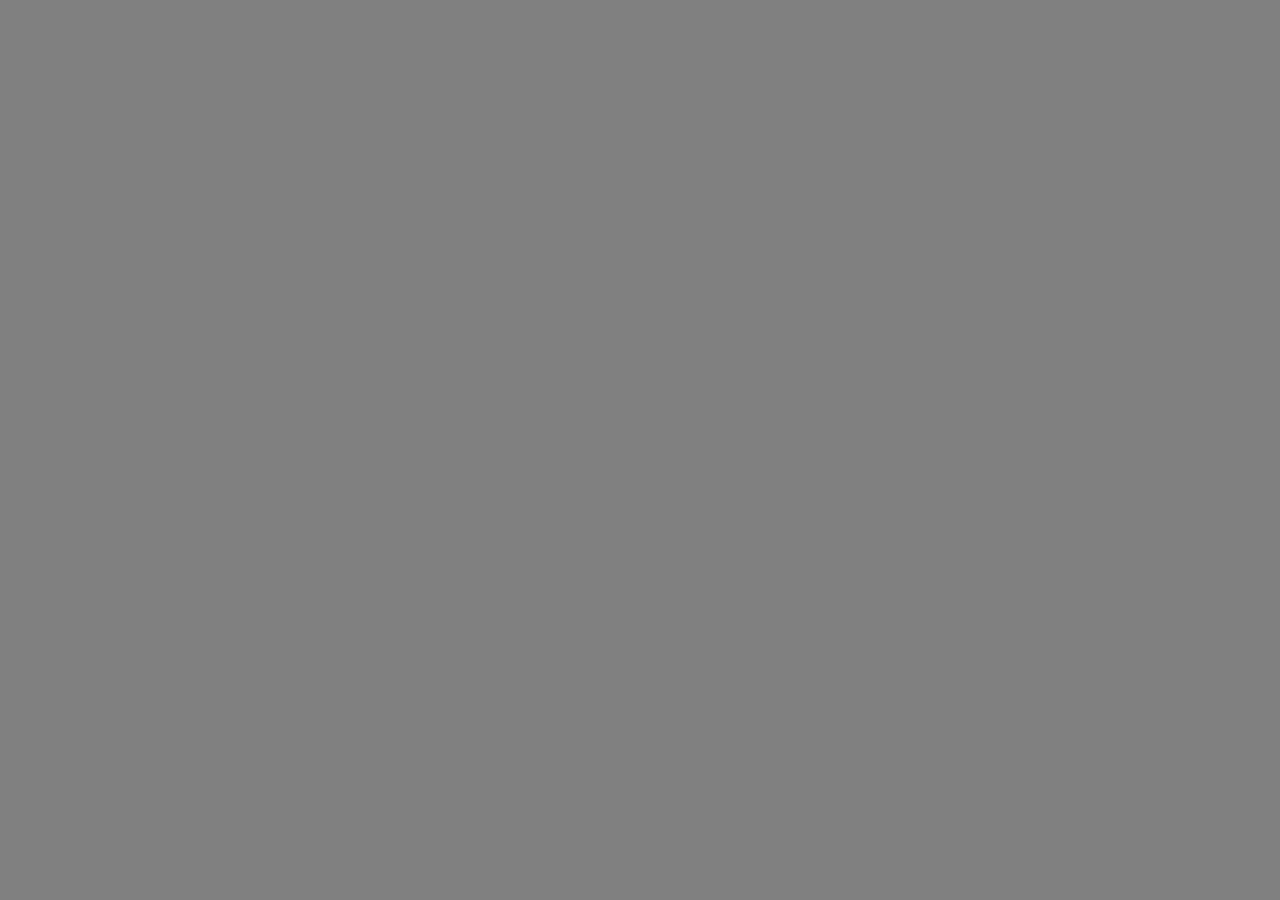
==== Ping_Pong/index.html @ 23e6fd98 "Ping pong game stucture" ====
<!DOCTYPE html>
<html lang="en">
<head>
    <meta charset="UTF-8">
    <meta name="viewport" content="width=device-width, initial-scale=1.0">
    <title>Ping Pong</title>
</head>
<body style="background-color: gray;">
    <canvas id="table" width="600" height="400"></canvas>
    <script src="script.js"></script>
</body>
</html>
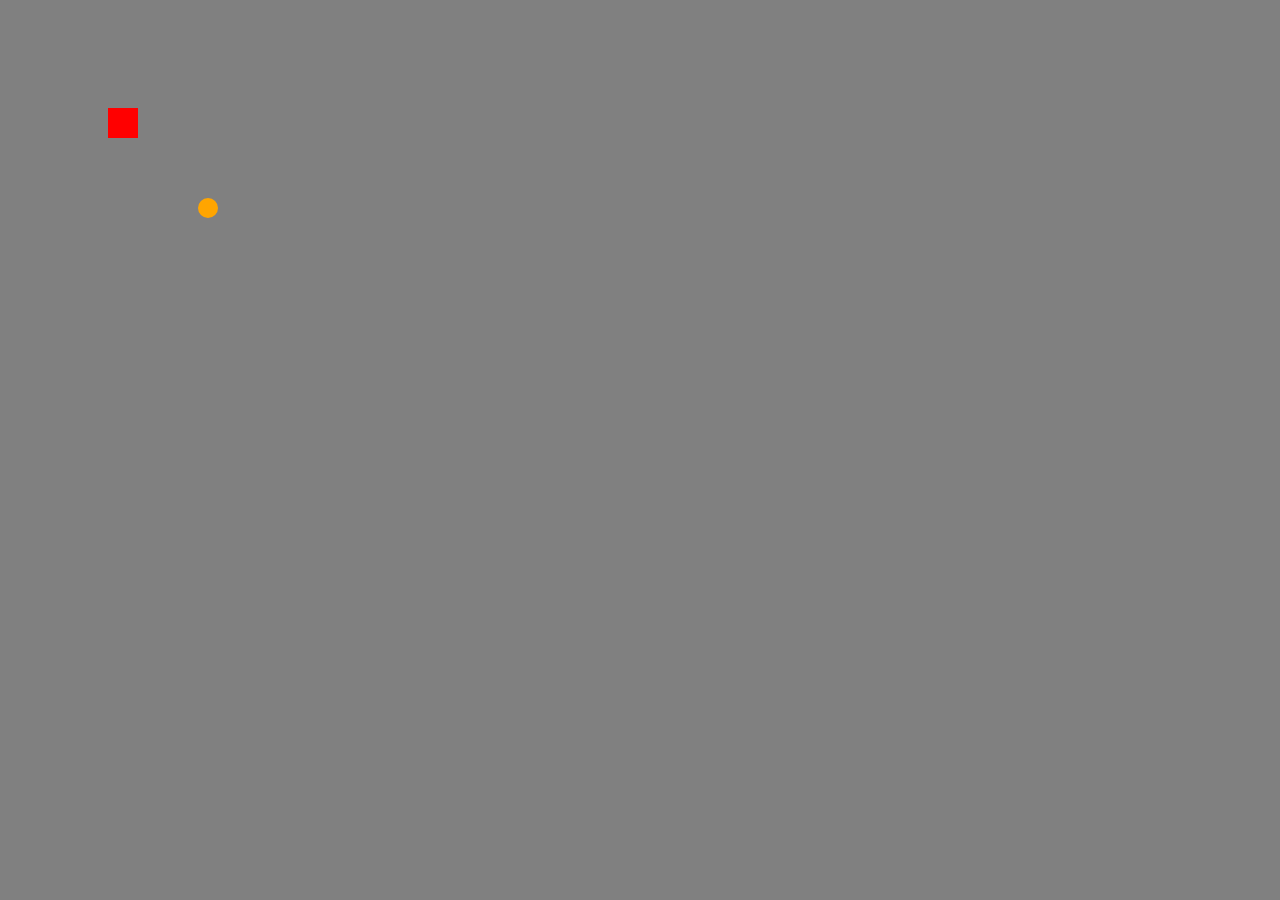
==== commit 0deda0f0: "js_01 and js_02 added" ====
--- a/Ping_Pong/index.html
+++ b/Ping_Pong/index.html
@@ -7,6 +7,6 @@
 </head>
 <body style="background-color: gray;">
     <canvas id="table" width="600" height="400"></canvas>
-    <script src="script.js"></script>
+    <script src="js_01.js"></script>
 </body>
 </html>